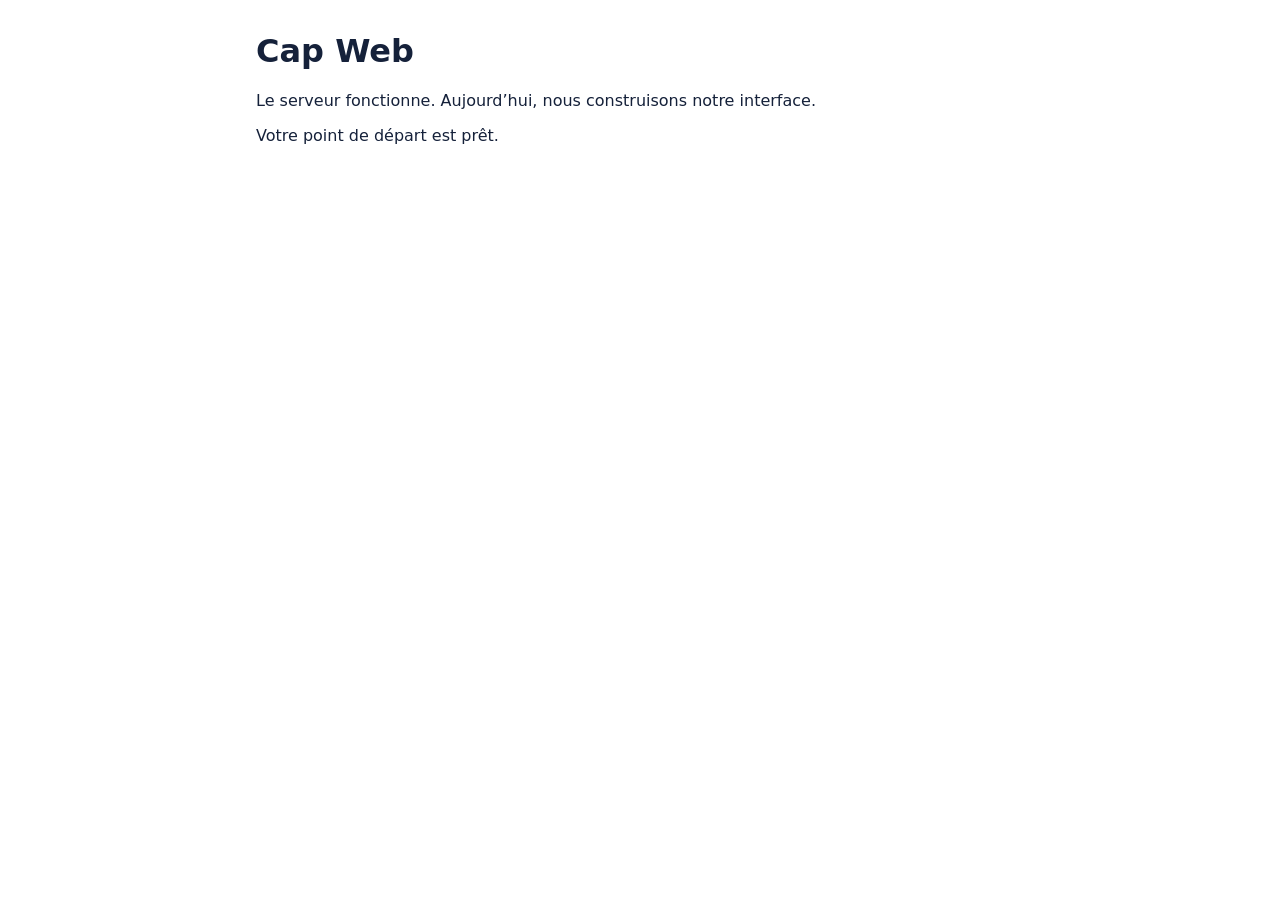
==== atelier/public/index.html @ 9c161e1c "first" ====
<!doctype html>
<html lang="fr">
<head>
  <meta charset="utf-8">
  <meta name="viewport" content="width=device-width, initial-scale=1">
  <title>Cap Web — départ</title>
  <link rel="stylesheet" href="./styles.css">
</head>
<body>
  <main>
    <h1>Cap Web</h1>
    <p>Le serveur fonctionne. Aujourd’hui, nous construisons notre interface.</p>
    <p id="status" role="status"></p>
  </main>
  <script type="module" src="./js/app.js"></script>
</body>
</html>
---- atelier/public/styles.css ----
body { font-family: system-ui, sans-serif; margin: 2rem; color: #15213a; background: white; }
main { max-width: 48rem; margin-inline: auto; }
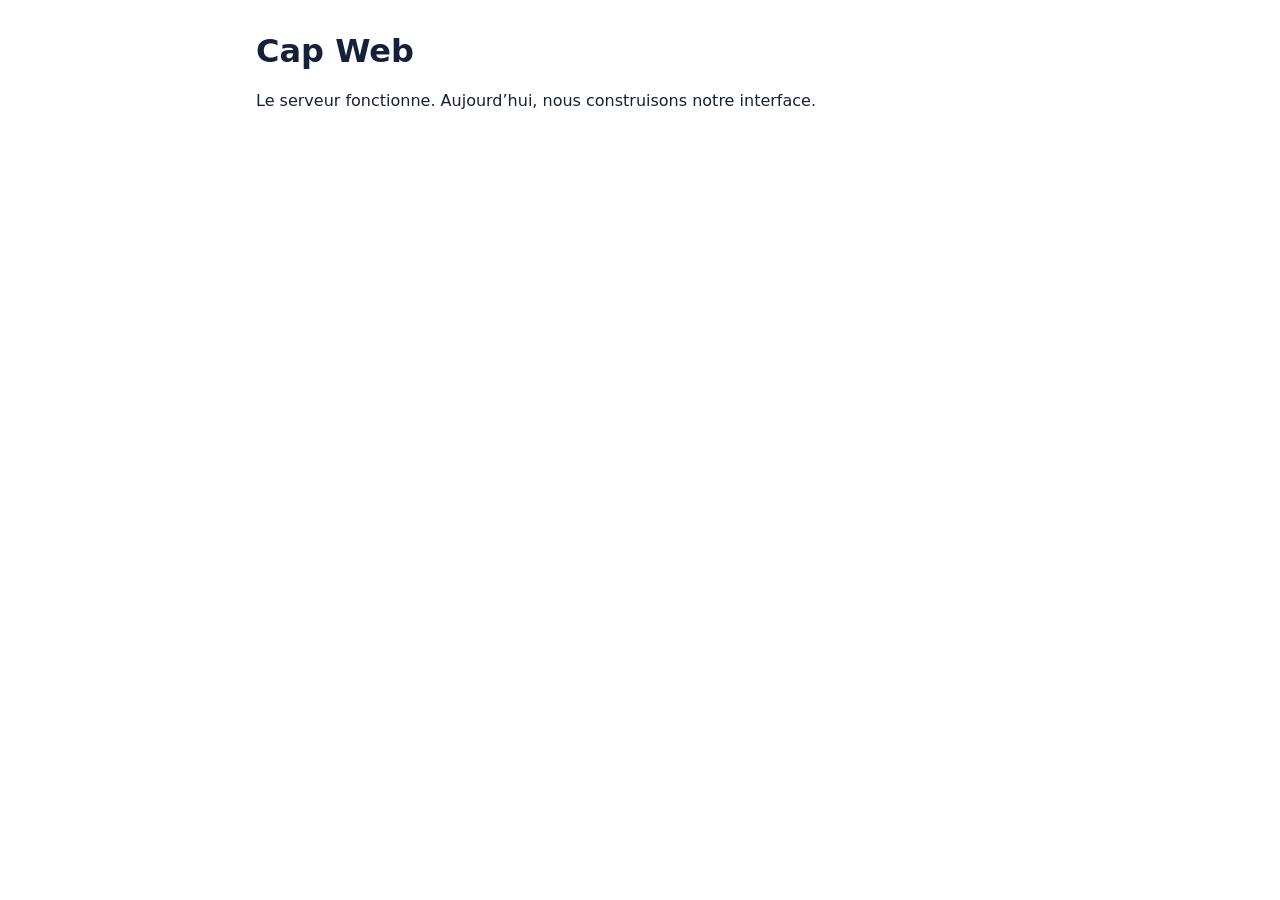
==== commit 94161c5d: "TD1" ====
--- a/atelier/public/index.html
+++ b/atelier/public/index.html
@@ -12,6 +12,6 @@
     <p>Le serveur fonctionne. Aujourd’hui, nous construisons notre interface.</p>
     <p id="status" role="status"></p>
   </main>
-  <script type="module" src="./js/app.js"></script>
+  <script type="module" src="./js/ap.js"></script>
 </body>
 </html>
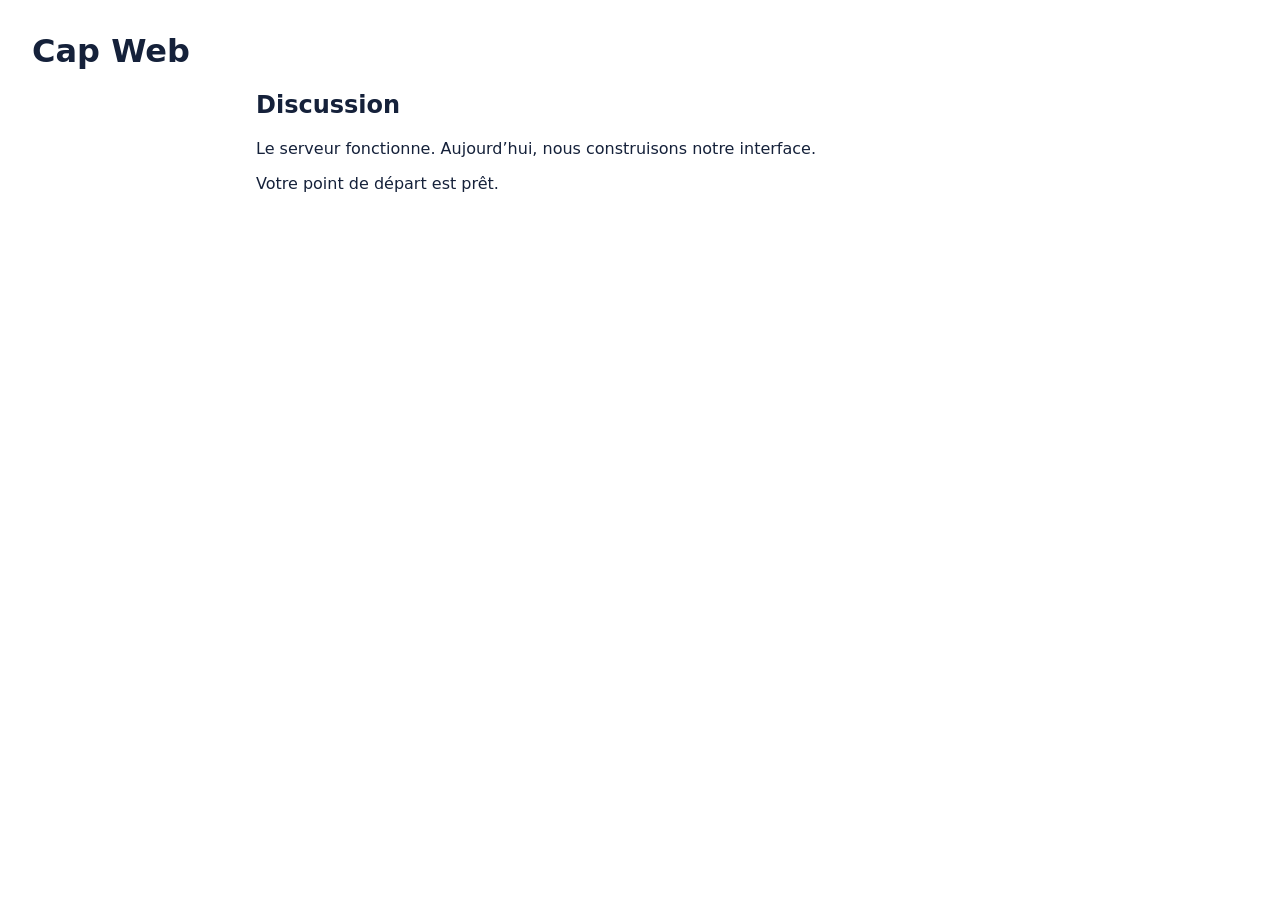
==== commit 51a3b50a: "TD1" ====
--- a/atelier/public/index.html
+++ b/atelier/public/index.html
@@ -7,11 +7,20 @@
   <link rel="stylesheet" href="./styles.css">
 </head>
 <body>
+  <header>
+    <h1>Cap Web</h1>
+  </header>
   <main>
-    <h1>Cap Web</h1>
+    <section aria-labelledby="titre-chat">
+      <h2 id="titre-chat">Discussion</h2>
+      <ul id="messages" aria-label="Messages" aria-live="polite"></ul>
+    </section>
     <p>Le serveur fonctionne. Aujourd’hui, nous construisons notre interface.</p>
     <p id="status" role="status"></p>
   </main>
-  <script type="module" src="./js/ap.js"></script>
+  <footer>
+    <span id="version"></span>
+  </footer>
+  <script type="module" src="./js/app.js"></script>
 </body>
 </html>
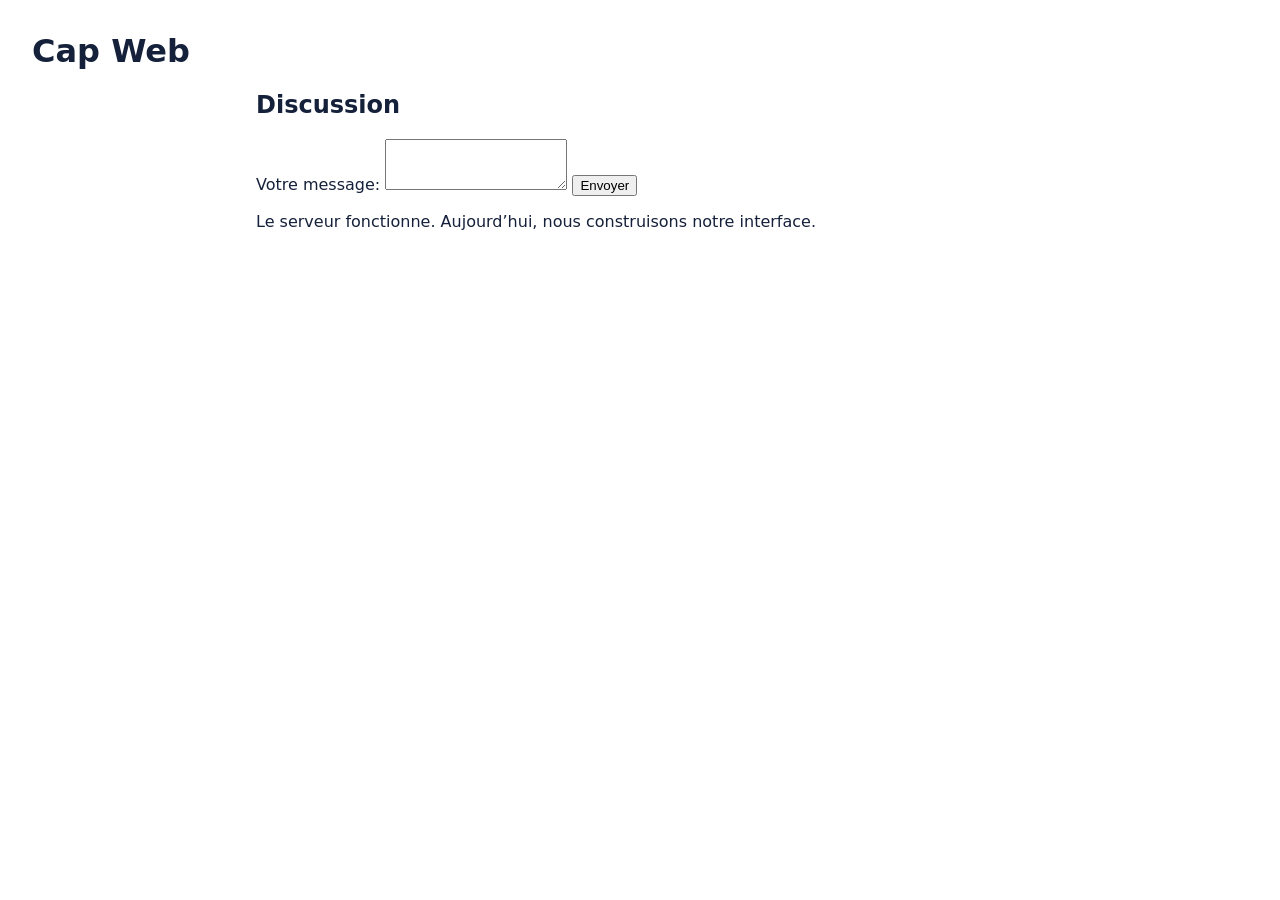
==== commit 188827fb: "TD3" ====
--- a/atelier/public/index.html
+++ b/atelier/public/index.html
@@ -14,10 +14,15 @@
     <section aria-labelledby="titre-chat">
       <h2 id="titre-chat">Discussion</h2>
       <ul id="messages" aria-label="Messages" aria-live="polite"></ul>
+      <form id="chat-form">
+        <label for="message">Votre message: </label>
+        <textarea id="message" name="message" rows="3" required maxlength="280"></textarea>
+        <button type="submit">Envoyer</button>
+      </form>
+      <p>Le serveur fonctionne. Aujourd’hui, nous construisons notre interface.</p>
+      <p id="status" role="status"></p>
     </section>
-    <p>Le serveur fonctionne. Aujourd’hui, nous construisons notre interface.</p>
-    <p id="status" role="status"></p>
-  </main>
+  <main>
   <footer>
     <span id="version"></span>
   </footer>
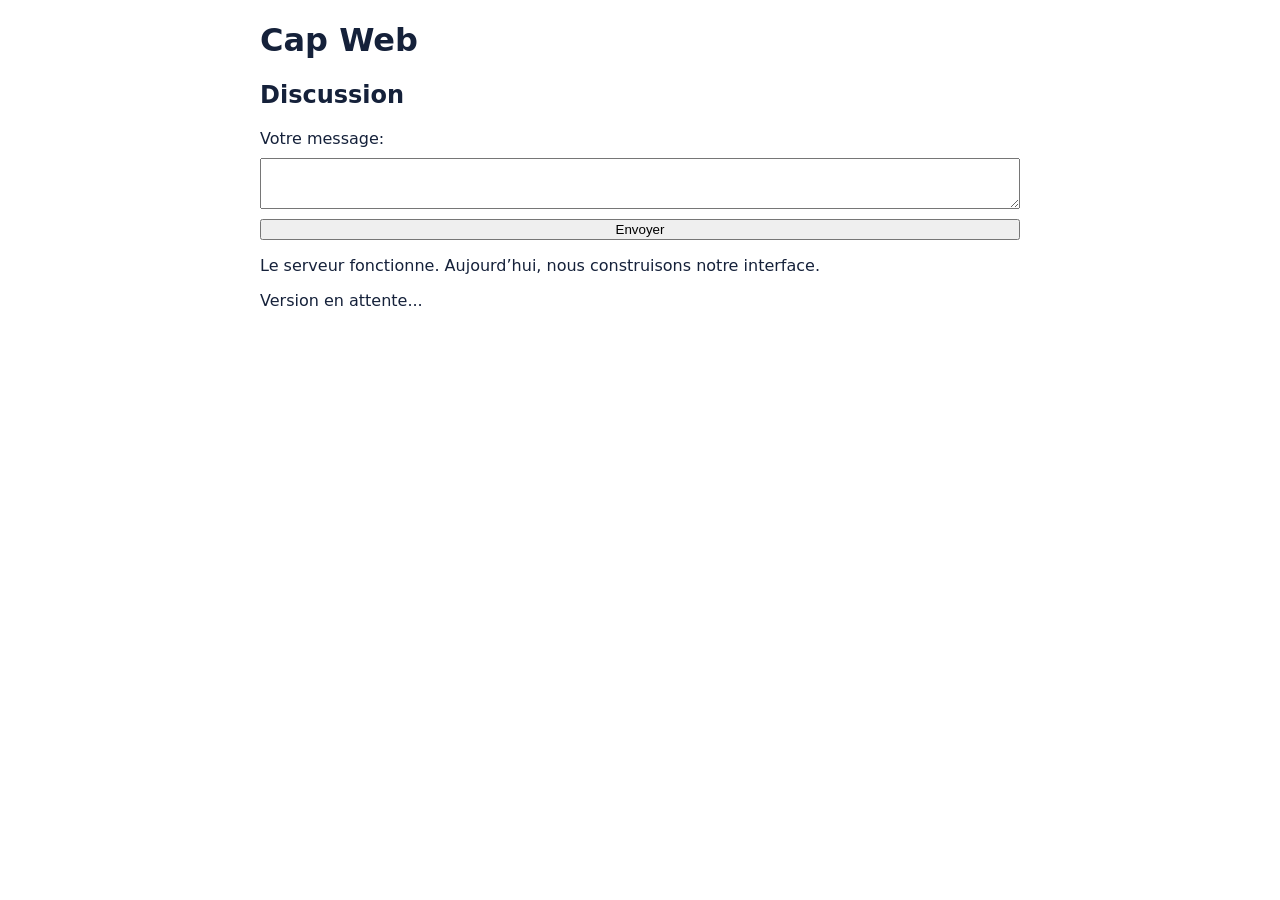
==== commit 87dff011: "TD5" ====
--- a/atelier/public/index.html
+++ b/atelier/public/index.html
@@ -24,7 +24,7 @@
     </section>
   <main>
   <footer>
-    <span id="version"></span>
+    <span id="version"> Version en attente...</span>
   </footer>
   <script type="module" src="./js/app.js"></script>
 </body>
--- a/atelier/public/styles.css
+++ b/atelier/public/styles.css
@@ -1,2 +1,33 @@
-body { font-family: system-ui, sans-serif; margin: 2rem; color: #15213a; background: white; }
-main { max-width: 48rem; margin-inline: auto; }
+body {
+    font-family: system-ui, sans-serif;
+    color: #15213a;
+    background: white;
+}
+
+main {
+    max-width: 760px;
+    margin-inline: auto;
+    width: 100%;
+}
+
+header{
+    max-width: 760px;
+    margin-inline: auto;
+    width: 100%;
+}
+
+footer{
+    max-width: 760px;
+    margin-inline: auto;
+    width: 100%;
+}
+
+#chat-form{
+    display:flex;
+    flex-direction: column;
+    gap: 10px;
+}
+
+#messages {
+    overflow-wrap: break-word;
+}
